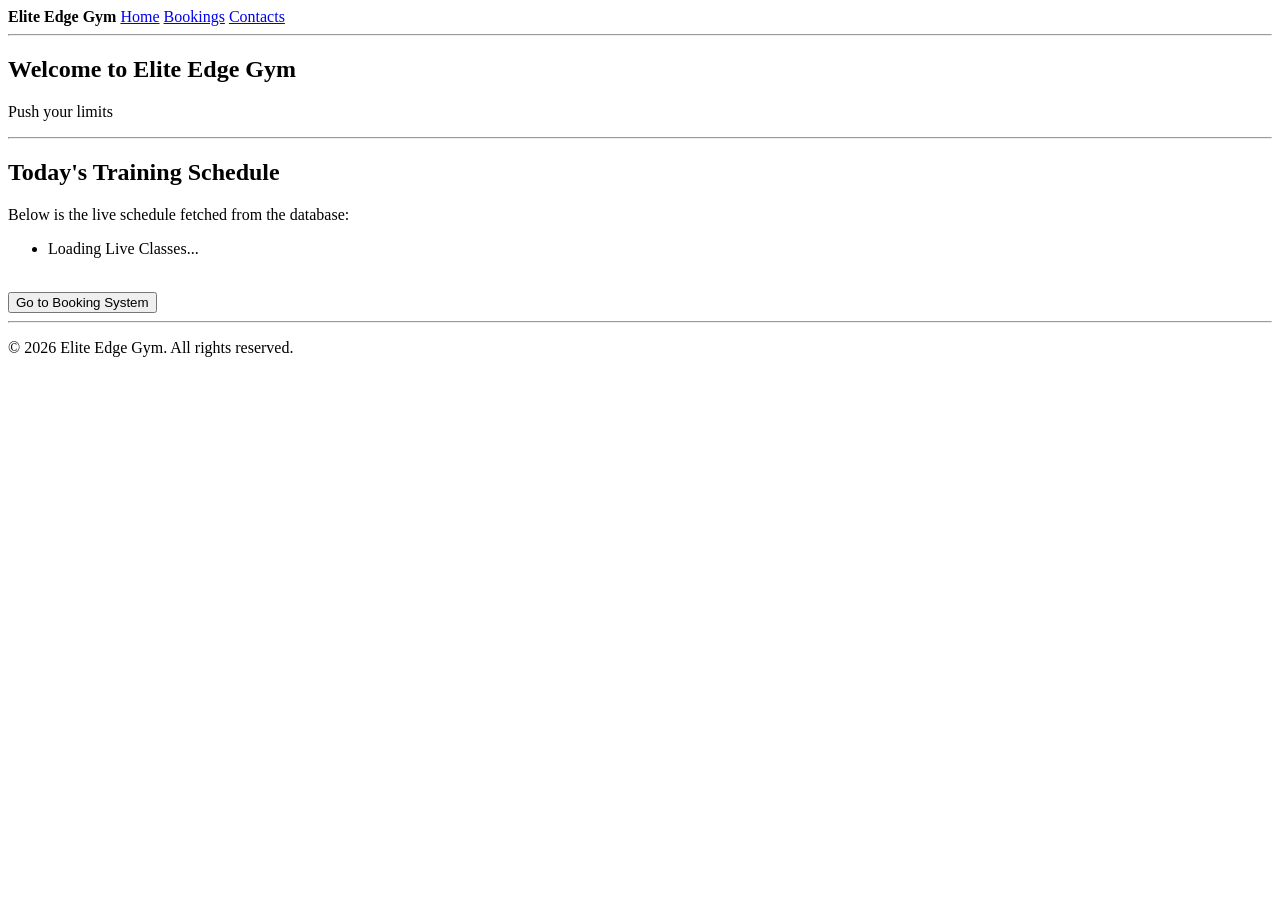
==== index.html @ f6ae4e8d "I installed extensions for flask to work on it, to integrate the python and databse with it. Along w" ====
<!DOCTYPE html>

<html lang="en">

<head>
    <meta charset="UTF-8">
    <meta name="viewport" content="width=device-width, initial-scale=1.0">
    <title>Elite Edge - Home</title>
    <link rel="icon", href="./Assets/title-icon.png", type="image/x-icon">
    <link rel="stylesheet" href="style.css">
    
</head>

<body>
    <header>
        <nav>
            <strong>Elite Edge Gym</strong>
            <a href="./index.html">Home</a>
            <a href="./bookings.html">Bookings</a>
            <a href="./contact.html">Contacts</a>
        </nav>
    </header>
    <hr>

    <main>
        <section id="welcome">
            <h1>Welcome to Elite Edge Gym</h1>
            <p>Push your limits</p>
        </section><hr>
        <section id="schedule-preview">
            <h2>Today's Training Schedule</h2>
            <p>Below is the live schedule fetched from the database:</p>

            <ul id="class-list">
                <li>Loading Live Classes...</li>
            </ul><br>

            <a href="./bookings.html">
                <button type="button">Go to Booking System</button>
            </a>
        </section>

    </main>
    <script src="./script.js"></script>
    <hr>

    <footer>
        <p>&copy; 2026 Elite Edge Gym. All rights reserved.</p>
    </footer>


</body>


</html>
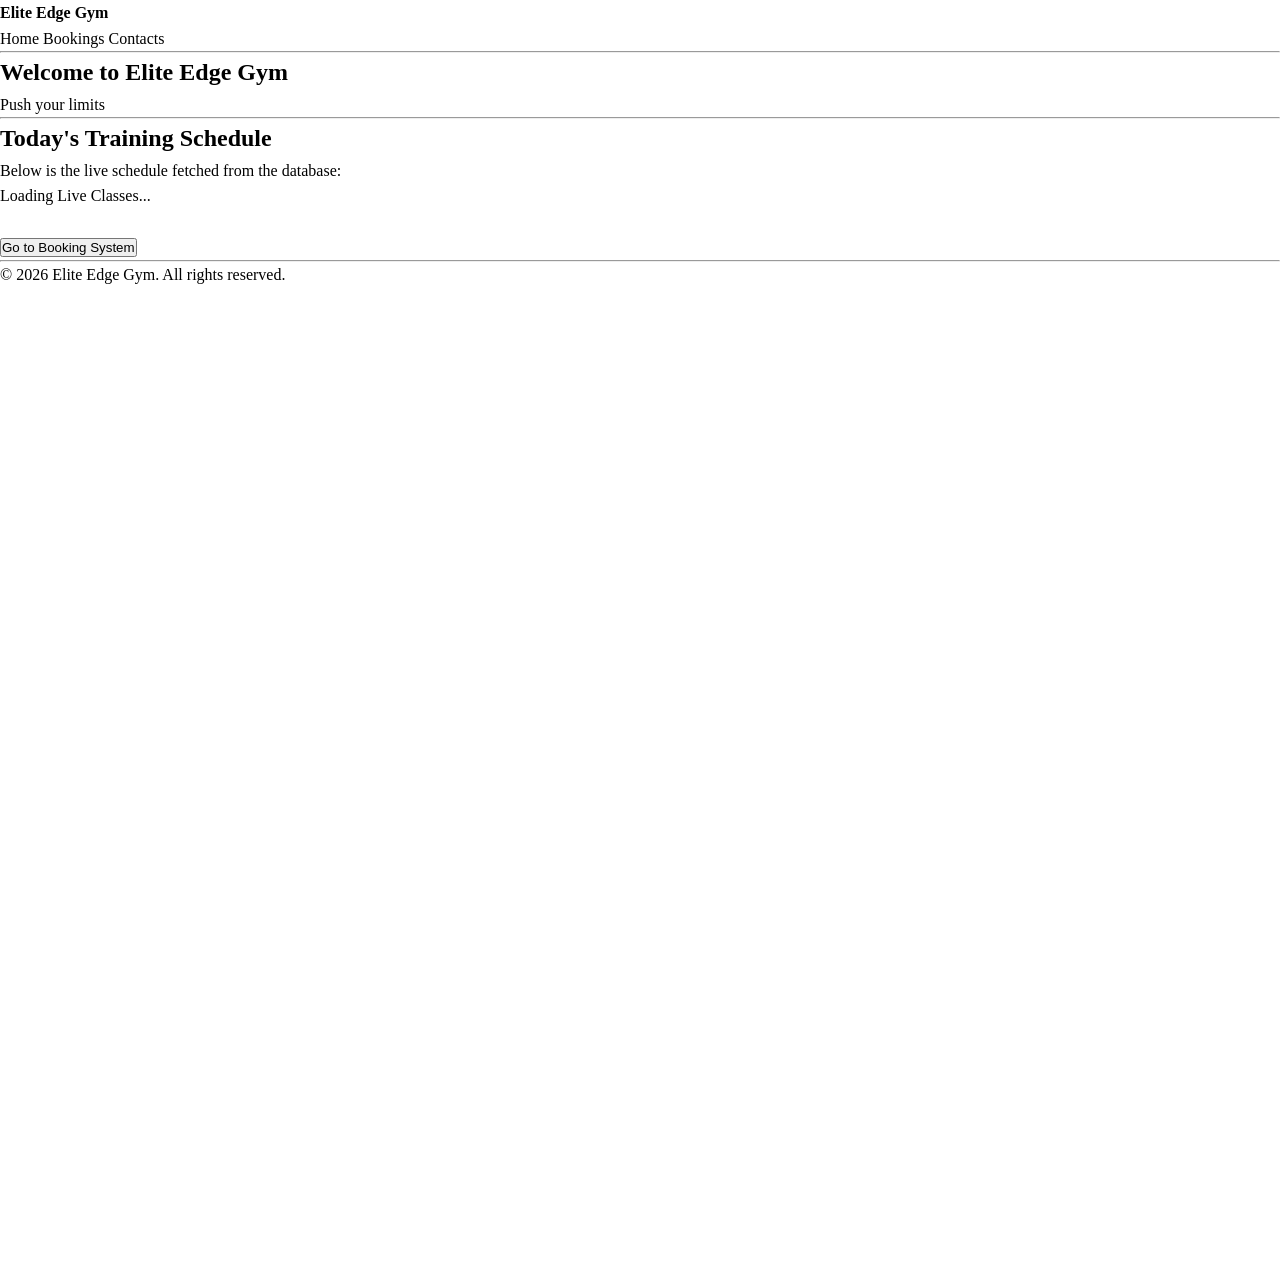
==== commit 9ea913f6: "Created new required files and made a base layout for other webpages and connected them, so that nav" ====
--- a/index.html
+++ b/index.html
@@ -14,7 +14,7 @@
 <body>
     <header>
         <nav>
-            <strong>Elite Edge Gym</strong>
+            <a href="./index.html"><strong>Elite Edge Gym</strong></a><br>
             <a href="./index.html">Home</a>
             <a href="./bookings.html">Bookings</a>
             <a href="./contact.html">Contacts</a>
--- a/style.css
+++ b/style.css
@@ -0,0 +1,20 @@
+* {
+    margin: 0;
+    padding: 0;
+    box-sizing: border-box;
+}
+
+body {
+    background-color: var(--bg-dark);
+    color: var(--text-primary);
+    font-family: var(--font-family);
+    line-height: 1.6;
+    display: flex;
+    flex-direction: column;
+    min-height: 100vi;
+}
+
+a {
+    text-decoration: none;
+    color: black;
+}
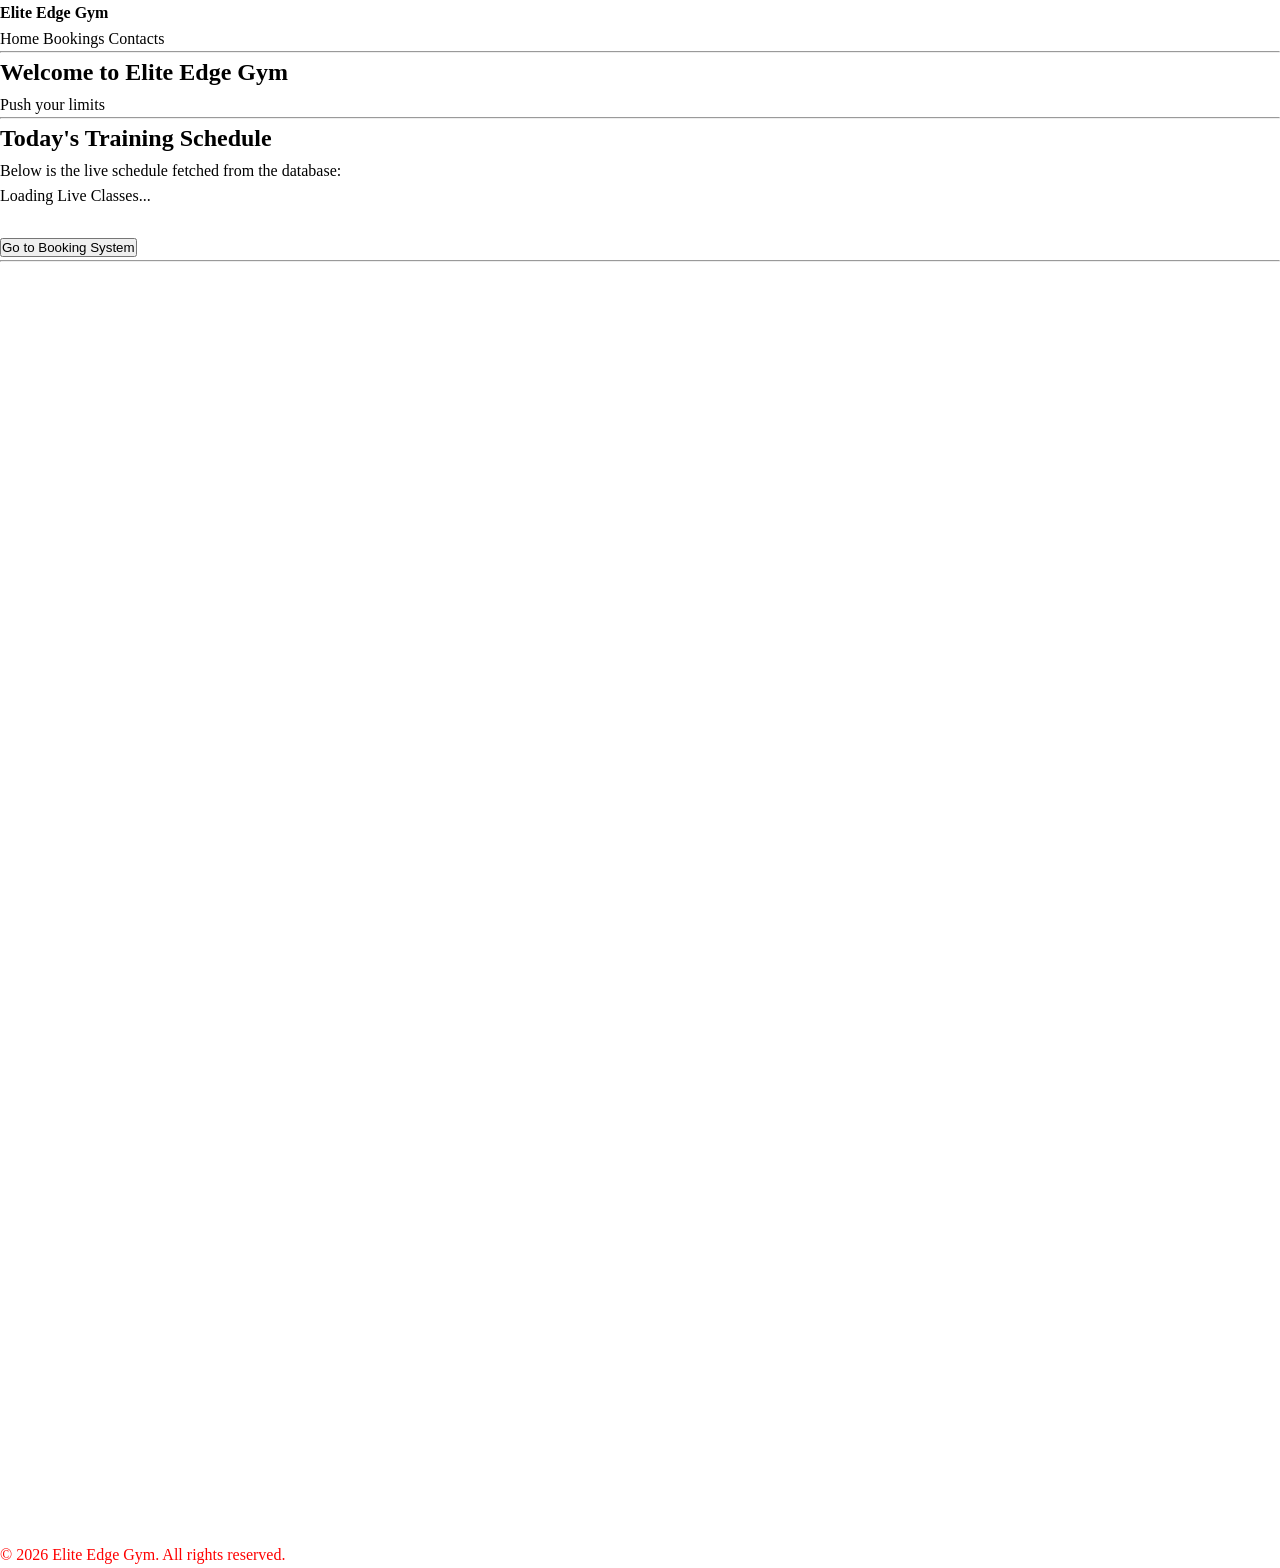
==== commit 4c042631: "I forgot to commit, yesterday. This commit had some tweakings in the html files, and added some styl" ====
--- a/index.html
+++ b/index.html
@@ -8,20 +8,18 @@
     <title>Elite Edge - Home</title>
     <link rel="icon", href="./Assets/title-icon.png", type="image/x-icon">
     <link rel="stylesheet" href="style.css">
-    
 </head>
-
 <body>
-    <header>
-        <nav>
-            <a href="./index.html"><strong>Elite Edge Gym</strong></a><br>
-            <a href="./index.html">Home</a>
-            <a href="./bookings.html">Bookings</a>
-            <a href="./contact.html">Contacts</a>
-        </nav>
-    </header>
-    <hr>
-
+    <header class="nav-bar">
+        <div class="nav-container">
+            <a href="./index.html"><strong class="logo">Elite Edge Gym</strong></a><br>
+            <nav>
+                <a href="./index.html">Home</a>
+                <a href="./bookings.html">Bookings</a>
+                <a href="./contact.html">Contacts</a>
+            </nav>
+        </div>  
+    </header><hr>
     <main>
         <section id="welcome">
             <h1>Welcome to Elite Edge Gym</h1>
@@ -39,17 +37,10 @@
                 <button type="button">Go to Booking System</button>
             </a>
         </section>
-
     </main>
-    <script src="./script.js"></script>
-    <hr>
-
+    <script src="./script.js"></script><hr>
     <footer>
-        <p>&copy; 2026 Elite Edge Gym. All rights reserved.</p>
+        <p class="footer-content">&copy; 2026 Elite Edge Gym. All rights reserved.</p>
     </footer>
-
-
 </body>
-
-
 </html>
--- a/style.css
+++ b/style.css
@@ -17,4 +17,13 @@
 a {
     text-decoration: none;
     color: black;
+}
+
+footer {
+    margin-top: 100%;
+}
+
+.footer-content {
+    
+    color: red;
 }
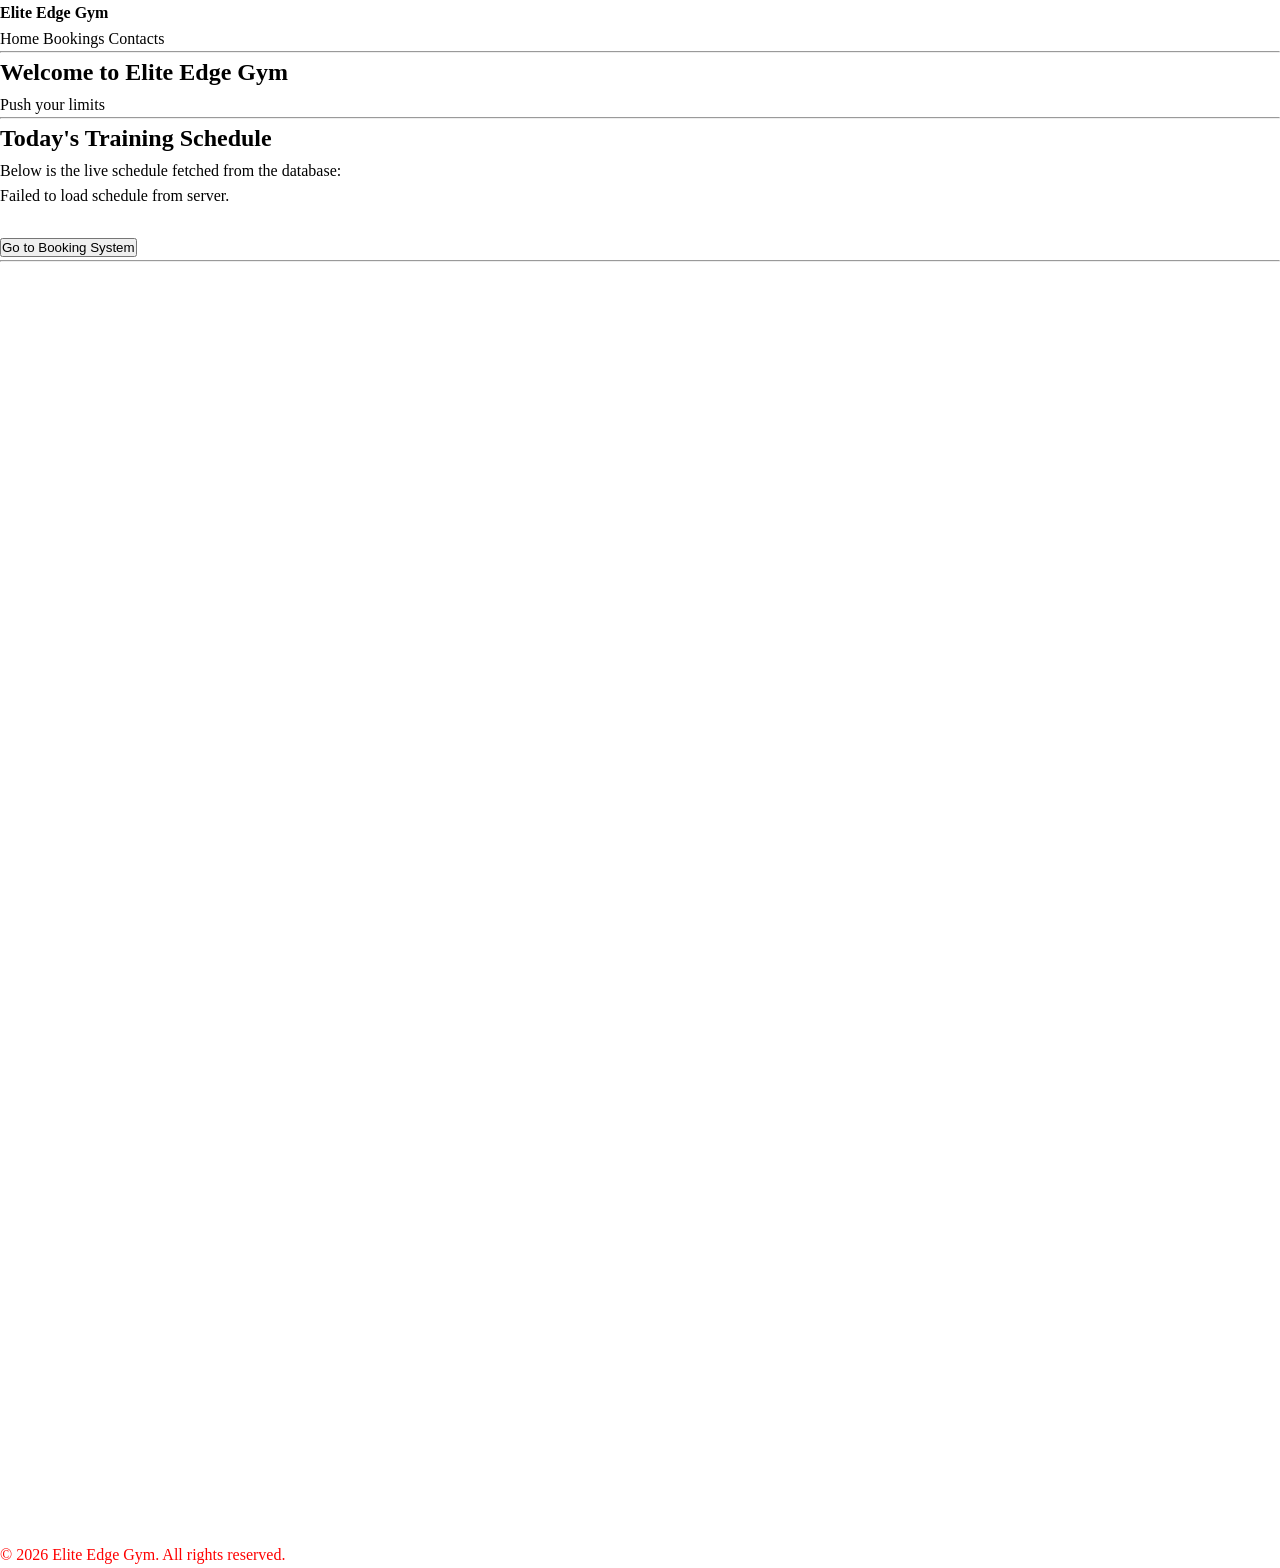
==== commit 4cd723f4: "Had to delete the initial database as, it was glitching out and was bugged. Created a new gym databs" ====
--- a/index.html
+++ b/index.html
@@ -29,7 +29,7 @@
             <h2>Today's Training Schedule</h2>
             <p>Below is the live schedule fetched from the database:</p>
 
-            <ul id="class-list">
+            <ul id="class-container">
                 <li>Loading Live Classes...</li>
             </ul><br>
 
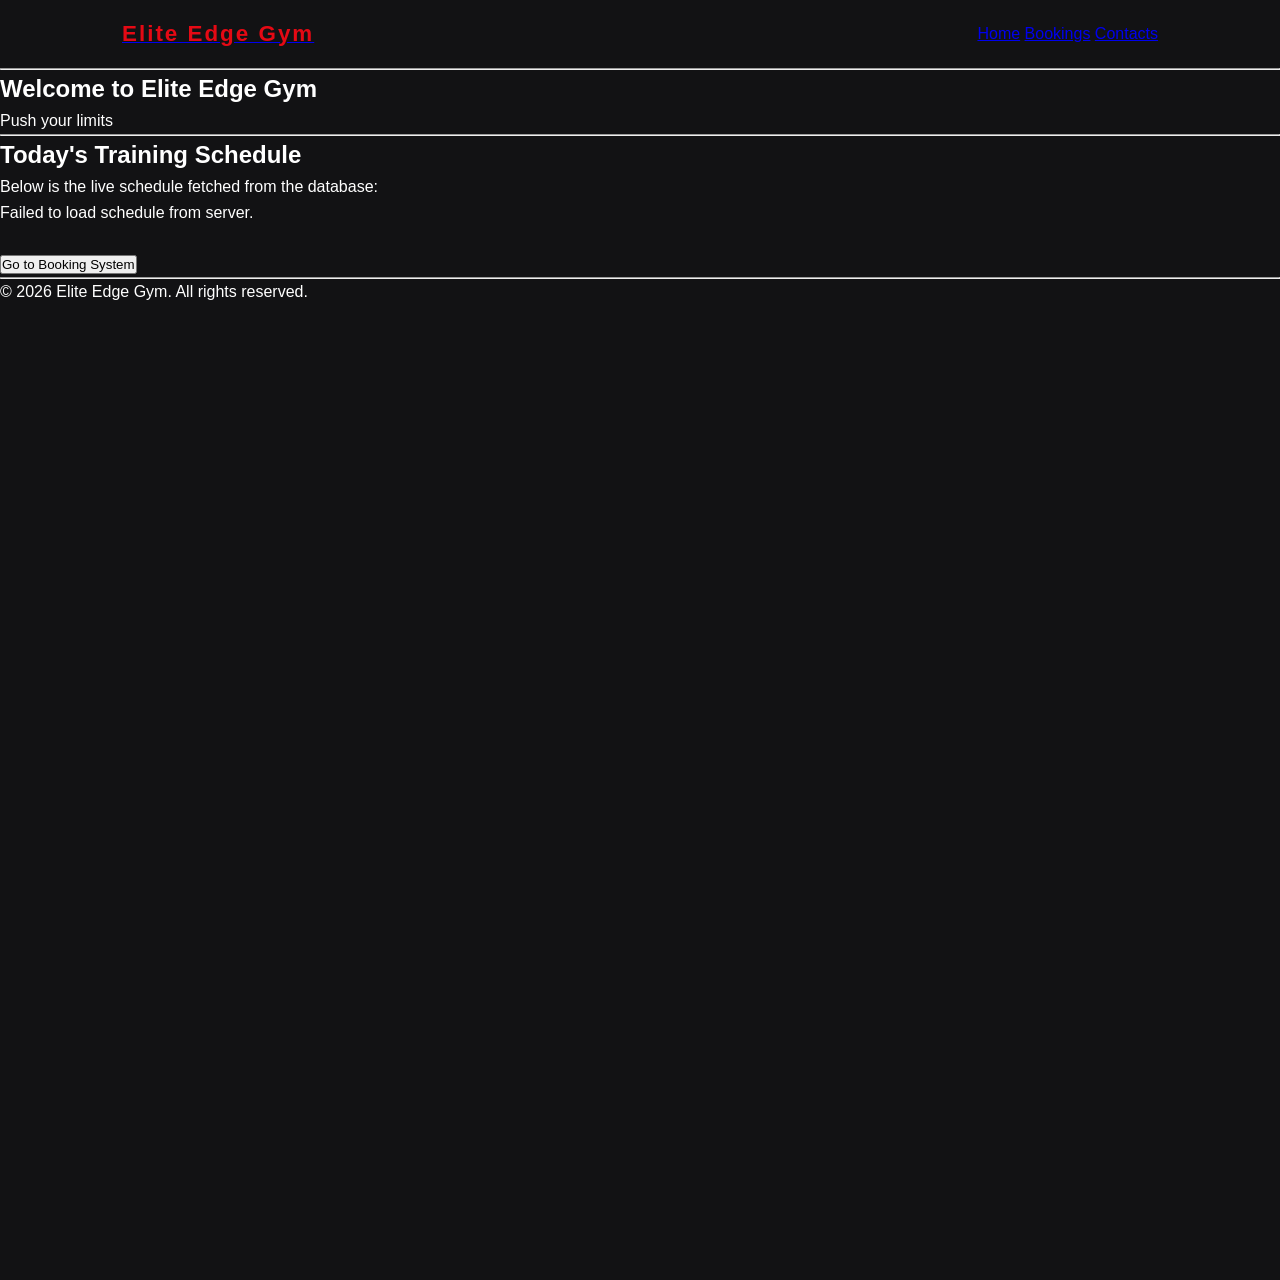
==== commit dc497b0f: "Did a major debugging, here, I changed the execution port of the frontend website from 5500 to 5000," ====
--- a/index.html
+++ b/index.html
@@ -38,6 +38,8 @@
             </a>
         </section>
     </main>
+    <script>
+        window.API_BASE_URL = window.API_BASE_URL || "http://127.0.0.1:5000";</script>
     <script src="./script.js"></script><hr>
     <footer>
         <p class="footer-content">&copy; 2026 Elite Edge Gym. All rights reserved.</p>
--- a/style.css
+++ b/style.css
@@ -1,3 +1,12 @@
+:root {
+    --bg-dark: #121214;
+    --accent-red: #e50914;
+    --text-primary: #ffffff;
+    --text-muted: #a0a0aa;
+    --border-color: #2a2a32;
+    --font-family: 'Segoe UI', Tahoma, Geneva, Verdana, sans-serif;
+}
+
 * {
     margin: 0;
     padding: 0;
@@ -14,16 +23,40 @@
     min-height: 100vi;
 }
 
-a {
-    text-decoration: none;
-    color: black;
+.navbar {
+    background-color: #09090b;
+    border-bottom: 1px solid var(--border-color);
+    position: sticky;
+    top: 0;
+    z-index: 100;
 }
 
-footer {
-    margin-top: 100%;
+.nav-container {
+    max-width: 1100px;
+    margin: 0 auto;
+    padding: 1rem 2rem;
+    display: flex;
+    justify-content: space-between;
+    align-items: center;
 }
 
-.footer-content {
-    
-    color: red;
-}+.logo {
+    font-weight: 800;
+    letter-spacing: 2px;
+    color: var(--accent-red);
+    font-size: 1.4rem;
+}
+
+.nav-link {
+    color: var(--text-muted);
+    text-decoration: none;
+    margin-left: 1.5rem;
+    font-weight: 500;
+    transition: color 0.2s ease;
+}
+
+.nav-link:hover, .nav-link.active {
+    color: var(--text-primary);
+    border-bottom: 2px solid var(--accent-red);
+    padding-bottom: 0.25rem;
+}
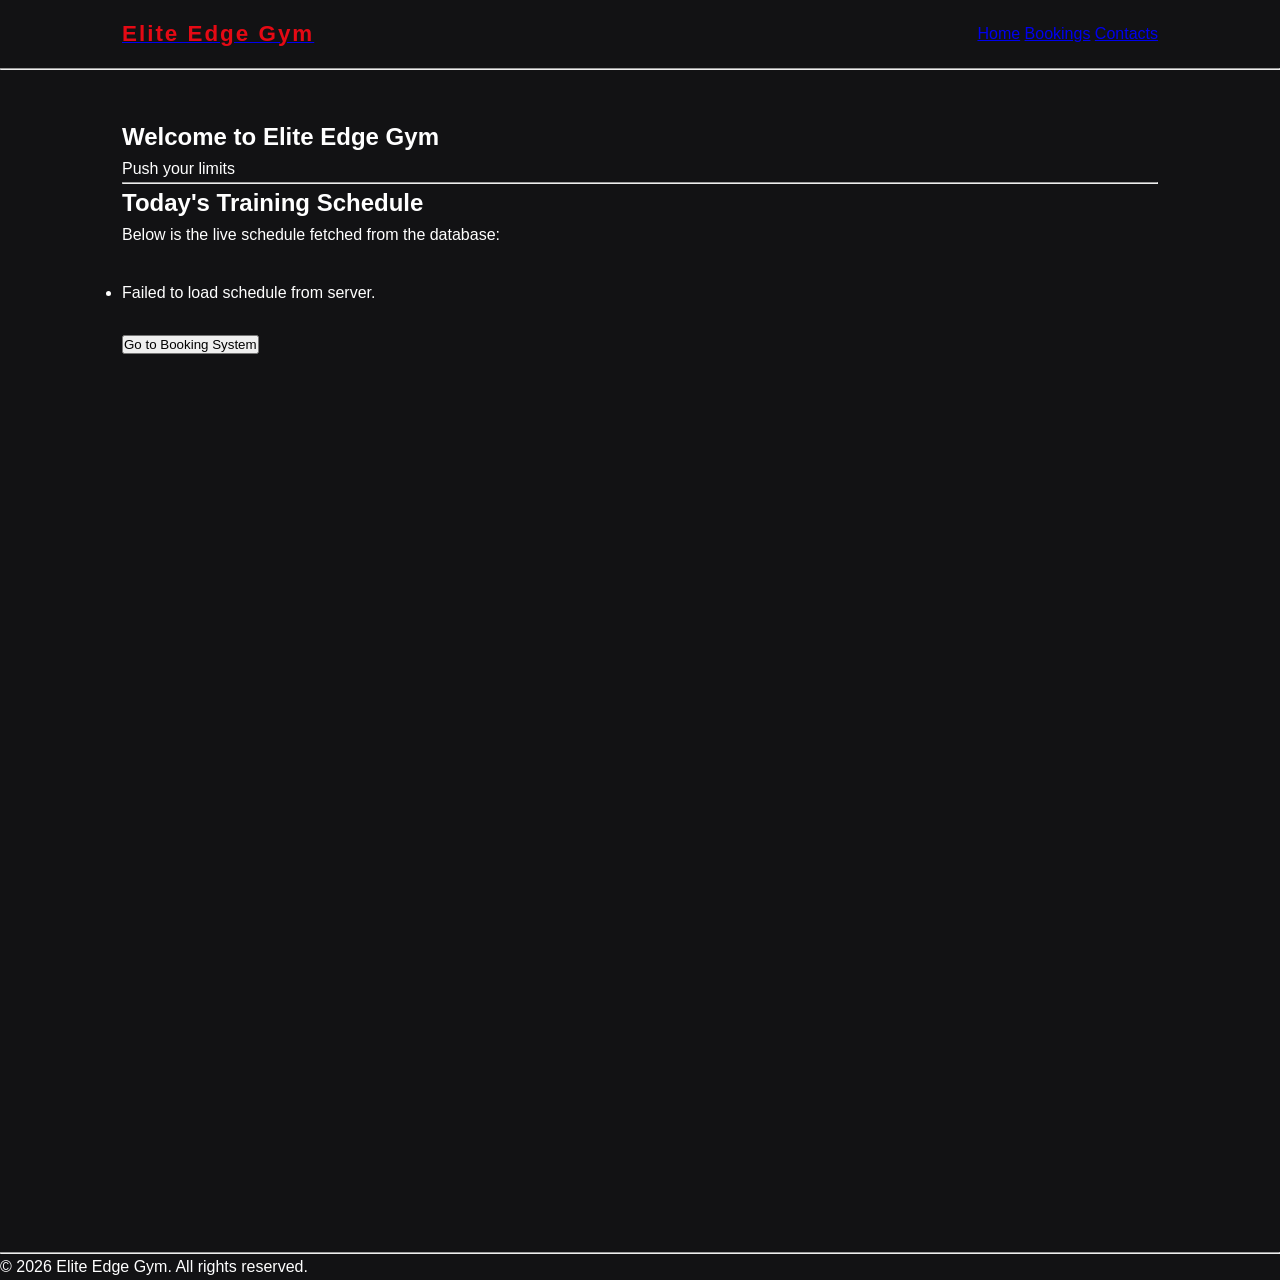
==== commit e57fba3a: "Added a little bit more of styling by adding css properties to the whole main content class." ====
--- a/index.html
+++ b/index.html
@@ -1,5 +1,4 @@
 <!DOCTYPE html>
-
 <html lang="en">
 
 <head>
@@ -18,9 +17,9 @@
                 <a href="./bookings.html">Bookings</a>
                 <a href="./contact.html">Contacts</a>
             </nav>
-        </div>  
+        </div>
     </header><hr>
-    <main>
+    <main class="main-content">
         <section id="welcome">
             <h1>Welcome to Elite Edge Gym</h1>
             <p>Push your limits</p>
@@ -29,7 +28,7 @@
             <h2>Today's Training Schedule</h2>
             <p>Below is the live schedule fetched from the database:</p>
 
-            <ul id="class-container">
+            <ul id="class-container", class="grid-layout">
                 <li>Loading Live Classes...</li>
             </ul><br>
 
--- a/style.css
+++ b/style.css
@@ -60,3 +60,18 @@
     border-bottom: 2px solid var(--accent-red);
     padding-bottom: 0.25rem;
 }
+
+.main-content {
+    flex: 1;
+    max-width: 1100px;
+    width: 100%;
+    margin: 0 auto;
+    padding: 3rem 2rem;
+}
+
+.grid-layout {
+    display: grid;
+    grid-template-columns: repeat(auto-fit, minmax(300px, 1fr));
+    gap: 2rem;
+    margin-top: 2rem;
+}
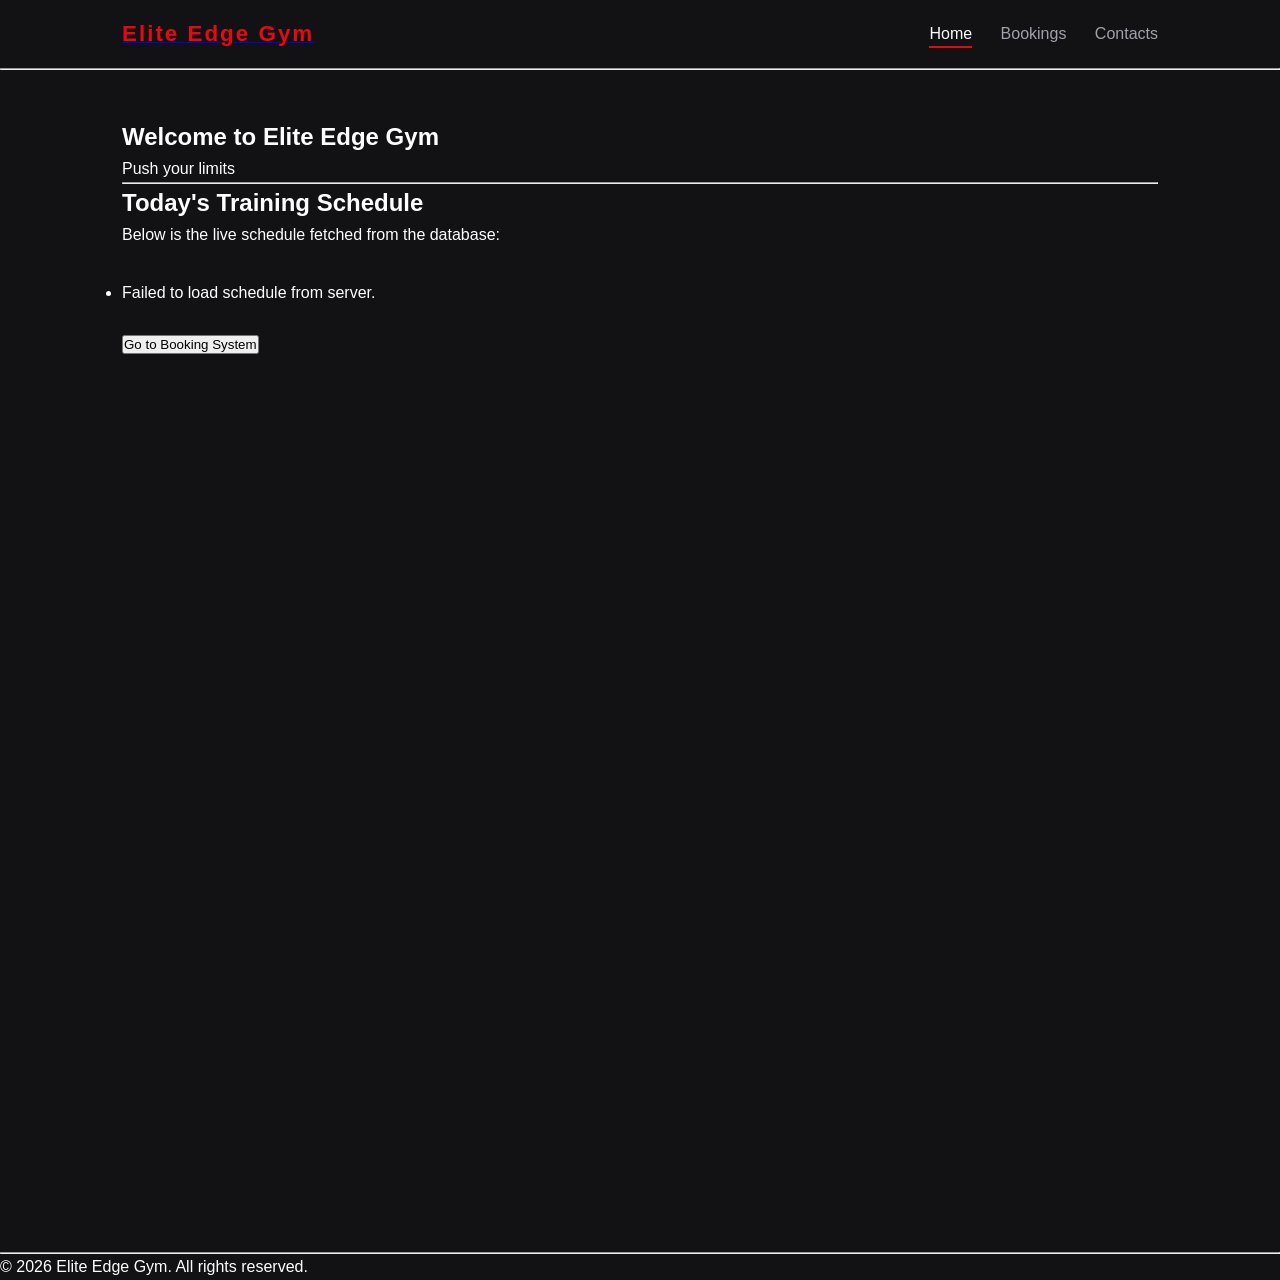
==== commit c72f93a9: "Although in the css, I had already wrtitten the code that does provides trnasition to the nav bar el" ====
--- a/index.html
+++ b/index.html
@@ -13,9 +13,9 @@
         <div class="nav-container">
             <a href="./index.html"><strong class="logo">Elite Edge Gym</strong></a><br>
             <nav>
-                <a href="./index.html">Home</a>
-                <a href="./bookings.html">Bookings</a>
-                <a href="./contact.html">Contacts</a>
+                <a href="./index.html", class="nav-link active">Home</a>
+                <a href="./bookings.html", class="nav-link">Bookings</a>
+                <a href="./contact.html", class="nav-link">Contacts</a>
             </nav>
         </div>
     </header><hr>
--- a/style.css
+++ b/style.css
@@ -75,3 +75,11 @@
     gap: 2rem;
     margin-top: 2rem;
 }
+
+@media (max-width: 600px) {
+    .nav-container { flex-direction: column; gap: 1rem; text-align: center; }
+    .nav-link { margin: 0 0.75rem; }
+    .hero h1 { font-size: 2rem; }
+    .form-wrapper, .contact-box { padding: 1.5rem;}
+
+}
